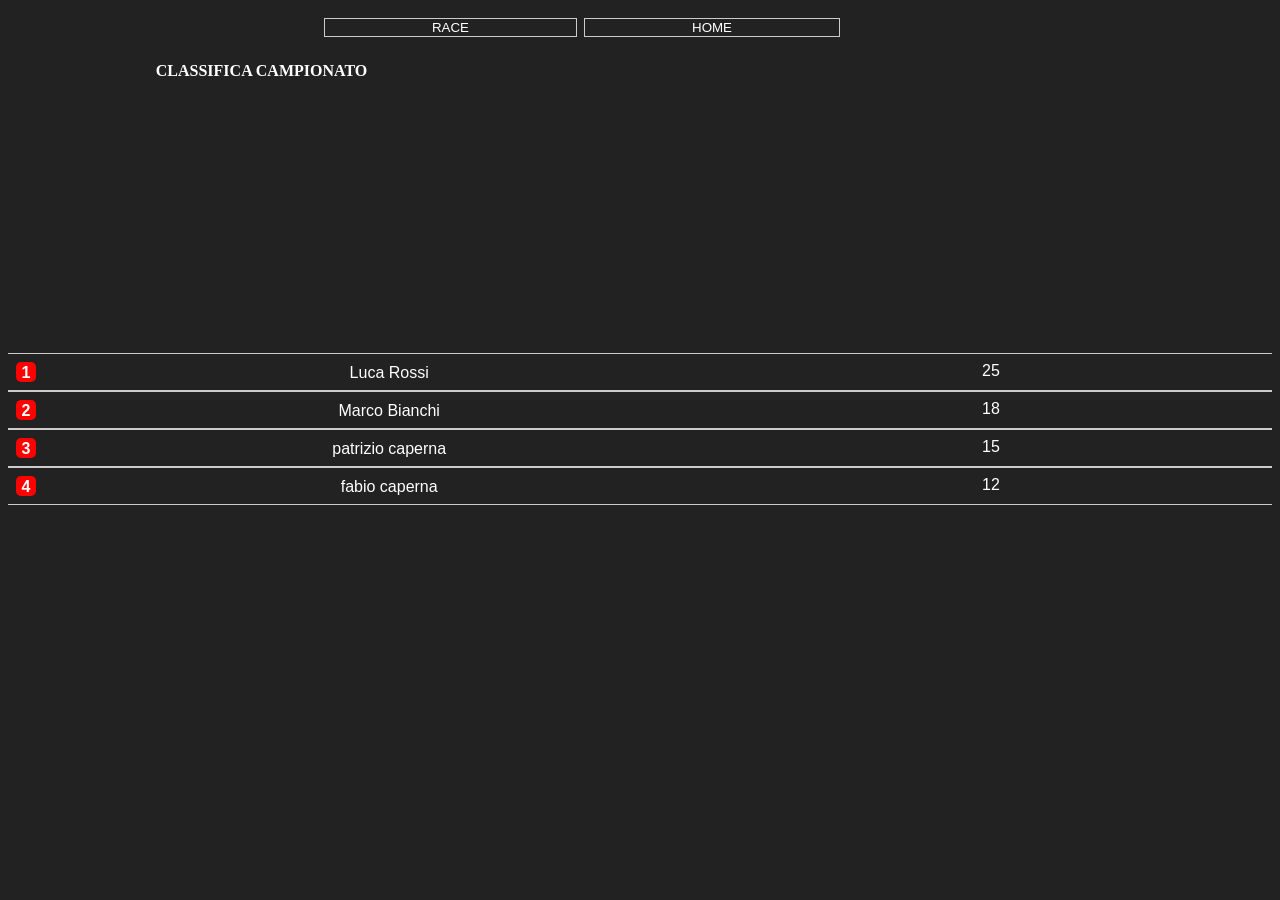
==== classifica.html @ 618b0c16 "000" ====
<!DOCTYPE html>
<html lang="en">
<head>
  <meta charset="UTF-8" />
  <meta name="viewport" content="width=device-width, initial-scale=1" />
  <title>classificacampionato</title>
  <link rel="stylesheet" href="classifica.css" />
</head>
<body>
  <a href="index.html"><button id="home"> HOME</button></a>
    <a href="provasemiautgara.html"><button id="race"> RACE</button></a>
  <div id="titolopg">CLASSIFICA  CAMPIONATO</div>
  <div id="classifica-container"></div>

  <script>
    const puntirace = [25, 18, 15, 12, 10, 8, 6, 4, 2, 1];
    const classificacampionato = {};

    fetch('files.json') // Contiene un array di file JSON
      .then(res => res.json())
      .then(files => {
        return Promise.all(
          files.map(filename =>
            fetch(filename)
              .then(res => res.json())
          )
        );
      })
      .then(dataGare => {
        dataGare.forEach(data => {
          data.sessionResult.leaderBoardLines.forEach(pilota => {
            const nome = pilota.driverName;
            const posizione = pilota.position;
            const punti = puntirace[posizione - 1] || 0;
            classificacampionato[nome] = (classificacampionato[nome] || 0) + punti;
          });
        });

        const classificaOrdinata = Object.entries(classificacampionato)
          .sort((a, b) => b[1] - a[1]);

        let html = "";
        classificaOrdinata.forEach(([nome, punti], index) => {
          
           html += `
            <div class="tab">
            <div class="posizione">${index + 1}</div>
            <div class="nome">${nome}</div>
            <div class="punti">${punti}</div>
               </div>
                  `;

          
          console.log(`${index + 1}. ${nome}: ${punti} punti`);
        });

        document.getElementById("classifica-container").innerHTML = html;
      })
      .catch(err => {
        console.error("Errore nel caricamento dati:", err);
      });
  </script>
</body>
</html>
---- classifica.css ----
body{  background: #222; 
color: white;} 

#classifica-container{ 
  margin-top: 25%;}





.tab {
  display: flex;
  justify-content: flex-start;
  align-items: start;
  gap: 10px;
  padding: 8px;
  border-bottom: 1px solid #ccc;
    border-top: 1px solid #ccc;
  font-family: sans-serif;
}

.tab span {
  min-width: 100px;
}

.posizione {
  font-weight: bold; border: solid 2px white none; border-radius: 5px;
  width: 20px; text-align: center; background-color: red;
  padding-top: 2px;

}

.nome {
   padding-top: 2px;  border: solid 2px red none; position: relative;
   width: 55%; text-align: center;
}

.punti {
  text-align: center;  margin-left: 75%;
  width: 30px; border: solid 2px red none; position: absolute;
}

#titolopg{border: solid 2px red none ; text-align: center; position: absolute; width:251px;
  font-weight: bold; margin-top: 25px; margin-left: 10%;}

 #home{width: 20%; position: absolute; color: white; background-color: #222;
        margin-top: 10px; margin-left: 45%; border: solid 1px #ccc; cursor: pointer;}

 #race{width: 20%; position:relative; color: white; background-color: #222;
        margin-top: 10px; margin-left: 25%; border: solid 1px #ccc; cursor: pointer;}
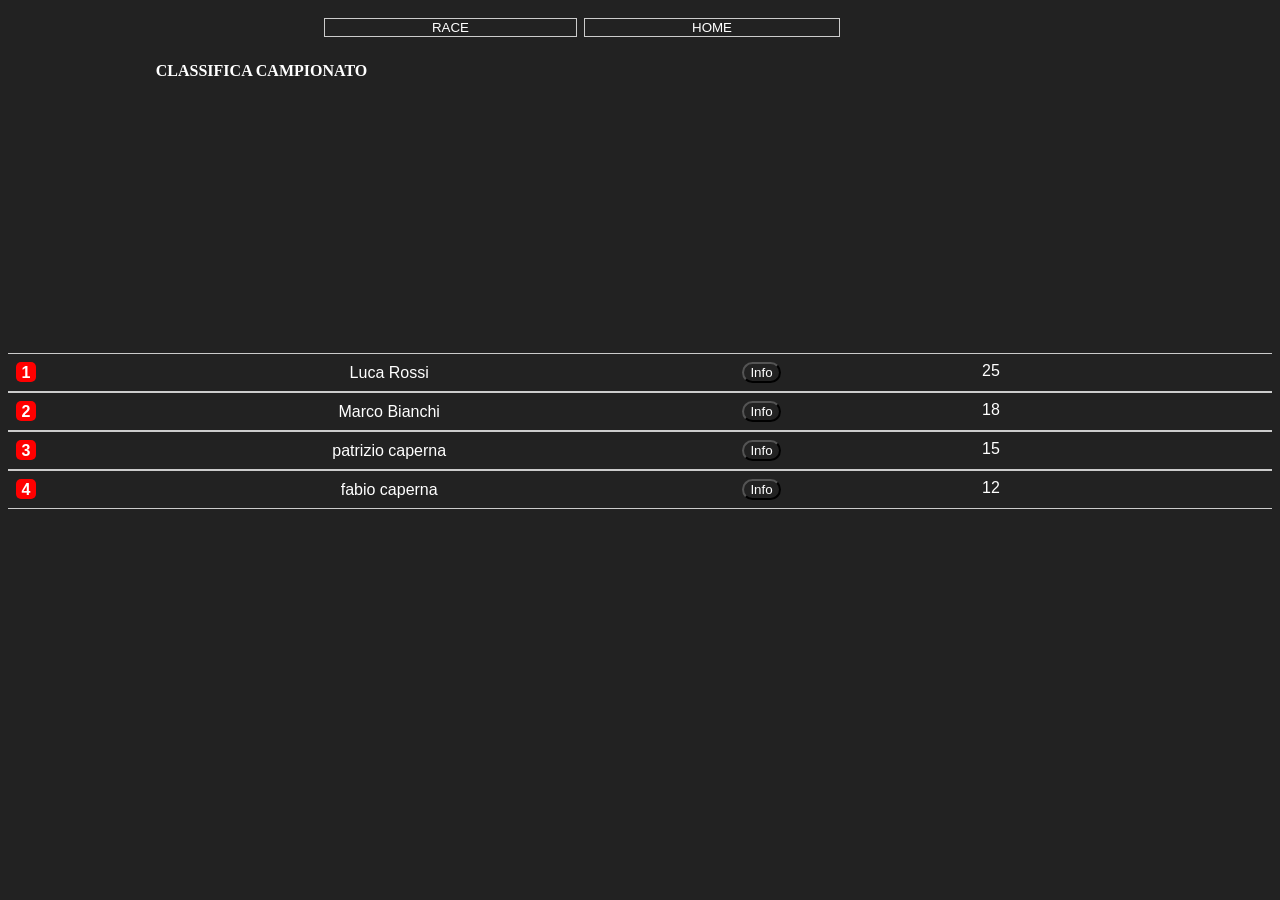
==== commit f5c15304: "001" ====
--- a/classifica.html
+++ b/classifica.html
@@ -3,62 +3,100 @@
 <head>
   <meta charset="UTF-8" />
   <meta name="viewport" content="width=device-width, initial-scale=1" />
-  <title>classificacampionato</title>
+  <title>Classifica Campionato</title>
   <link rel="stylesheet" href="classifica.css" />
+  <style>
+    .pilota-info {
+      border-top: 1px solid #ccc;
+      margin-top: 20px; color: gold;
+      padding: 15px;
+      background-color:black;
+    }
+    .pilota-info h3 {
+      margin: 0 0 10px;
+      font-size: medium; color: rgb(255, 249, 249);
+    }
+    .pilota-info .close-btn {
+      float: right;
+      cursor: pointer;
+      font-weight: bold;
+      color: gold;
+    }
+  </style>
 </head>
 <body>
   <a href="index.html"><button id="home"> HOME</button></a>
-    <a href="provasemiautgara.html"><button id="race"> RACE</button></a>
-  <div id="titolopg">CLASSIFICA  CAMPIONATO</div>
+  <a href="provasemiautgara.html"><button id="race"> RACE</button></a>
+  <div id="titolopg">CLASSIFICA CAMPIONATO</div>
   <div id="classifica-container"></div>
+  <div id="info-pilota-container"></div>
 
   <script>
     const puntirace = [25, 18, 15, 12, 10, 8, 6, 4, 2, 1];
     const classificacampionato = {};
 
-    fetch('files.json') // Contiene un array di file JSON
+    fetch('files.json')
       .then(res => res.json())
-      .then(files => {
-        return Promise.all(
-          files.map(filename =>
-            fetch(filename)
-              .then(res => res.json())
-          )
-        );
-      })
+      .then(files => Promise.all(files.map(f => fetch(f).then(r => r.json()))))
       .then(dataGare => {
         dataGare.forEach(data => {
           data.sessionResult.leaderBoardLines.forEach(pilota => {
-            const nome = pilota.driverName;
-            const posizione = pilota.position;
+            const nome = pilota.driverName.trim();
+            const posizione = parseInt(pilota.position);
             const punti = puntirace[posizione - 1] || 0;
-            classificacampionato[nome] = (classificacampionato[nome] || 0) + punti;
+
+            if (!classificacampionato[nome]) {
+              classificacampionato[nome] = { punti: 0, gare: 0, vittorie: 0, podi: 0 };
+            }
+
+            classificacampionato[nome].punti += punti;
+            classificacampionato[nome].gare += 1;
+            if (posizione === 1) classificacampionato[nome].vittorie += 1;
+            if (posizione <= 3) classificacampionato[nome].podi += 1;
           });
         });
 
         const classificaOrdinata = Object.entries(classificacampionato)
-          .sort((a, b) => b[1] - a[1]);
+          .sort((a, b) => b[1].punti - a[1].punti);
 
         let html = "";
-        classificaOrdinata.forEach(([nome, punti], index) => {
-          
-           html += `
+        classificaOrdinata.forEach(([nome, stats], index) => {
+          html += `
             <div class="tab">
-            <div class="posizione">${index + 1}</div>
-            <div class="nome">${nome}</div>
-            <div class="punti">${punti}</div>
-               </div>
-                  `;
-
-          
-          console.log(`${index + 1}. ${nome}: ${punti} punti`);
+              <div class="posizione">${index + 1}</div>
+              <div class="nome">${nome}</div>
+              <div class="punti">${stats.punti}</div>
+              <button class="info-btn" onclick='mostraInfo("${encodeURIComponent(nome)}")'>Info</button>
+            </div>
+          `;
         });
-
         document.getElementById("classifica-container").innerHTML = html;
       })
-      .catch(err => {
-        console.error("Errore nel caricamento dati:", err);
-      });
+      .catch(err => console.error("Errore nel caricamento dati:", err));
+
+    function mostraInfo(encodedNome) {
+      const nome = decodeURIComponent(encodedNome);
+      const pilota = classificacampionato[nome];
+      const container = document.getElementById('info-pilota-container');
+      container.innerHTML = ""; // reset
+
+      if (pilota) {
+        const div = document.createElement('div');
+        div.className = 'pilota-info';
+        div.innerHTML = `
+          <span class="close-btn" onclick="this.parentElement.remove()">&times;</span>
+          <h3>${nome}</h3>
+          <p>Gare disputate: ${pilota.gare}</p>
+          <p>Punti: ${pilota.punti}</p>
+          <p>Vittorie: ${pilota.vittorie}</p>
+          <p>Podi: ${pilota.podi}</p>
+          
+        `;
+        container.appendChild(div);
+      } else {
+        container.innerHTML = "<p class='pilota-info'><em>Dati pilota non trovati.</em></p>";
+      }
+    }
   </script>
 </body>
 </html>
--- a/classifica.css
+++ b/classifica.css
@@ -47,4 +47,9 @@
         margin-top: 10px; margin-left: 45%; border: solid 1px #ccc; cursor: pointer;}
 
  #race{width: 20%; position:relative; color: white; background-color: #222;
-        margin-top: 10px; margin-left: 25%; border: solid 1px #ccc; cursor: pointer;}+        margin-top: 10px; margin-left: 25%; border: solid 1px #ccc; cursor: pointer;}
+
+        .info-btn{border-radius: 15px; 
+        color: white; background-color: #222;}
+
+  
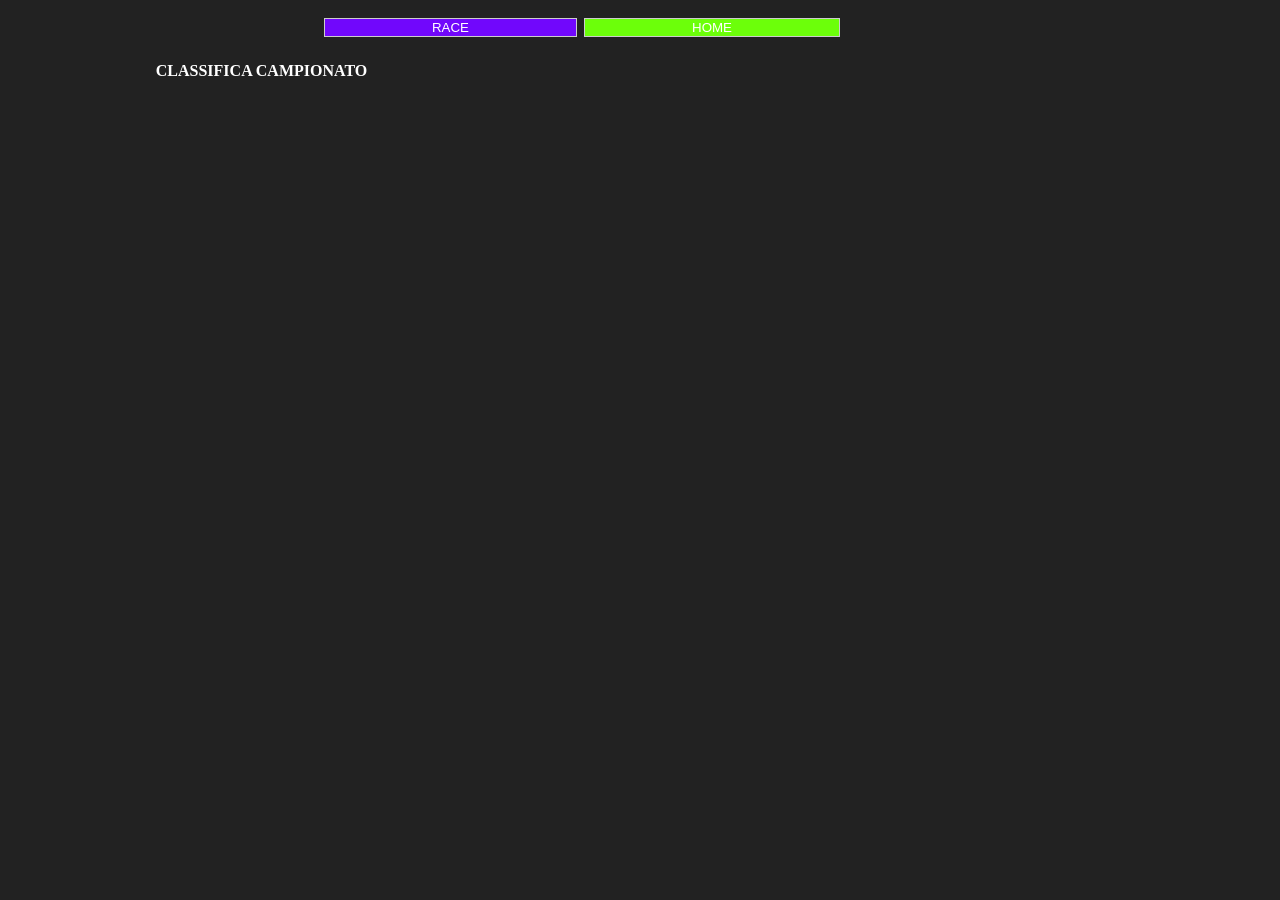
==== commit 97789884: "321" ====
--- a/classifica.html
+++ b/classifica.html
@@ -10,6 +10,7 @@
       border-top: 1px solid #ccc;
       margin-top: 20px; color: gold;
       padding: 15px;
+      width: 88%;
       background-color:black;
     }
     .pilota-info h3 {
--- a/classifica.css
+++ b/classifica.css
@@ -43,10 +43,10 @@
 #titolopg{border: solid 2px red none ; text-align: center; position: absolute; width:251px;
   font-weight: bold; margin-top: 25px; margin-left: 10%;}
 
- #home{width: 20%; position: absolute; color: white; background-color: #222;
+ #home{width: 20%; position: absolute; color: white; background-color: #6cff0a;
         margin-top: 10px; margin-left: 45%; border: solid 1px #ccc; cursor: pointer;}
 
- #race{width: 20%; position:relative; color: white; background-color: #222;
+ #race{width: 20%; position:relative; color: white; background-color: #7107fc;
         margin-top: 10px; margin-left: 25%; border: solid 1px #ccc; cursor: pointer;}
 
         .info-btn{border-radius: 15px; 
